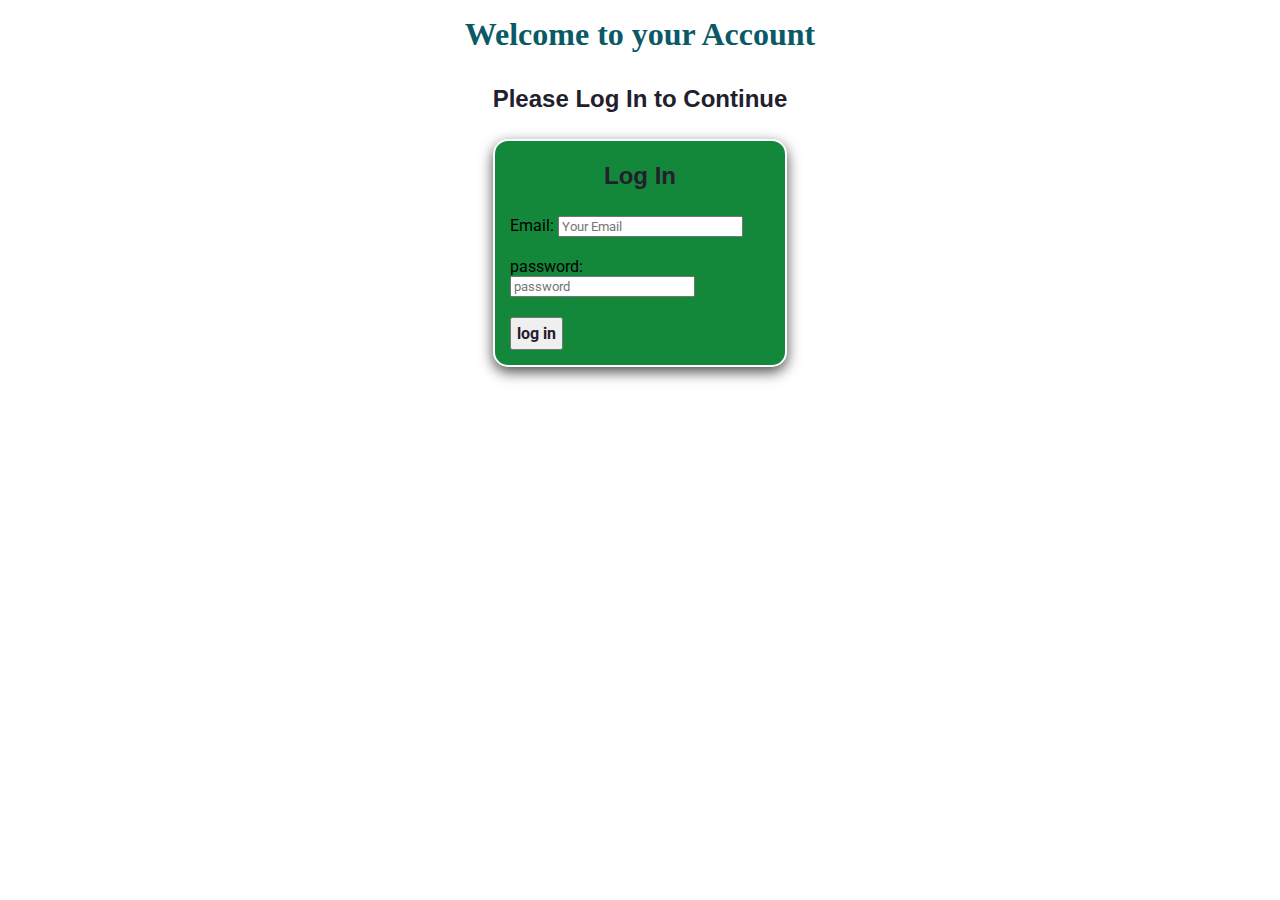
==== forms/login.html @ edd69b45 "iniciando con git" ====
<!DOCTYPE html>
<html lang="en">
<head>
    <meta charset="UTF-8">
    <meta http-equiv="X-UA-Compatible" content="IE=edge">
    <meta name="viewport" content="width=device-width, initial-scale=1.0">
    <link rel="stylesheet" href="/forms/logInStyle.css">
    <title>Log in</title>
</head>
<body>


    <h1>Welcome to your Account</h1>
    <h2>Please Log In to Continue</h2>
    <div class="container-login">
        <form id="login" action="http://wikipedia.org" method="POST">
            <h2>Log In</h2>
            <div>
                <label for="email">Email:</label>
                <input 
                    id="email" 
                    type="email" 
                    name="email" 
                    placeholder="Your Email"
                    required
                    />
            </div>
            <div>
                <label for="password"> password: </label>
                <input
                    id="password"
                    type="password"
                    name="password"
                    placeholder="password"
                    pattern=".{5,10}"
                    title="password min 5, max 10 characters"
                    required
                    />
            </div>
            <div class="btn-login">
                <input 
                    class="btn"
                    type="submit"
                    value="log in"
                    />
            </div>
        </form>
    </div>
    
</body>
</html>
---- forms/logInStyle.css ----
@import url('https://fonts.googleapis.com/css2?family=Roboto:wght@300&display=swap');

*{
    font-family: 'Roboto', sans-serif;
    margin: 0;
}

:root{
    --primary-color: #0a5a66;
    --dark-color: #22202d;
    --light-color: #f4f4f4;
    --danger-color: #d30d2d;
    --success-color: #2aaa50;
}

#login{
    color: #fff;
    padding: 5px;
    background-color: #913854 ;
    background-color: #13883a;
    width: 280px;
    margin: 0 auto;
    position: relative;
    border: 2px solid rgb(255, 255, 255);
    border-radius:15px;
    box-shadow: 0 5px 14px rgb(0, 0, 0, 0.7);
}
h1{
    text-align: center;
    padding: 1rem;
    font-family: 'Times New Roman', Times, serif;
    color: var(--primary-color);
}
h2{
    text-align: center;
    padding: 1rem;
    font-family: Arial, Helvetica, sans-serif;
    color: var(--dark-color);
}
div{
    padding: 10px;
}
.logi,
label{
    color: black;
}

[value="log in"]{
    padding: 5px;
    font-family: 'Roboto', sans-serif;
    font-size: 1rem;
    font-weight: bold;
    color: var(--dark-color);
}
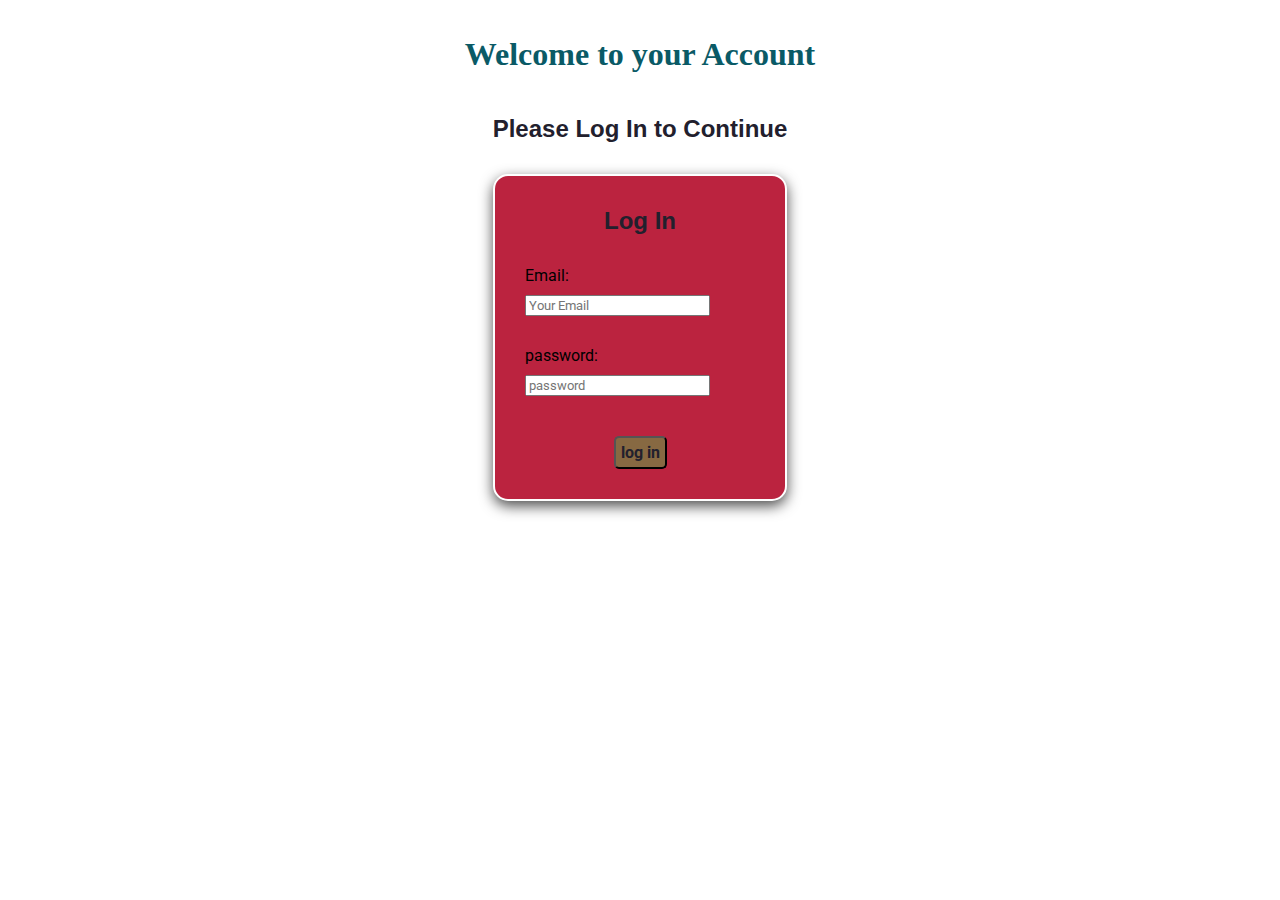
==== commit 03ad2293: "seccion terminada" ====
--- a/forms/login.html
+++ b/forms/login.html
@@ -16,8 +16,9 @@
         <form id="login" action="http://wikipedia.org" method="POST">
             <h2>Log In</h2>
             <div>
-                <label for="email">Email:</label>
+                <label  for="email">Email:</label>
                 <input 
+                    class="email"
                     id="email" 
                     type="email" 
                     name="email" 
@@ -26,8 +27,9 @@
                     />
             </div>
             <div>
-                <label for="password"> password: </label>
+                <label  for="password"> password: </label>
                 <input
+                    class="password"
                     id="password"
                     type="password"
                     name="password"
--- a/forms/logInStyle.css
+++ b/forms/logInStyle.css
@@ -1,8 +1,8 @@
-@import url('https://fonts.googleapis.com/css2?family=Roboto:wght@300&display=swap');
-
+@import url('https://fonts.googleapis.com/css2?family=Roboto&display=swap');
 *{
     font-family: 'Roboto', sans-serif;
-    margin: 0;
+    margin: 10px;
+
 }
 
 :root{
@@ -10,20 +10,20 @@
     --dark-color: #22202d;
     --light-color: #f4f4f4;
     --danger-color: #d30d2d;
-    --success-color: #2aaa50;
+    --success-color: #2aaa64;
+    --shadow: 0 5px 14px rgb(0, 0, 0, 0.7);
 }
 
 #login{
     color: #fff;
-    padding: 5px;
-    background-color: #913854 ;
-    background-color: #13883a;
+    padding: 5px;;
+    background-color: #bb233f;
     width: 280px;
     margin: 0 auto;
     position: relative;
     border: 2px solid rgb(255, 255, 255);
     border-radius:15px;
-    box-shadow: 0 5px 14px rgb(0, 0, 0, 0.7);
+    box-shadow: var(--shadow)
 }
 h1{
     text-align: center;
@@ -37,8 +37,12 @@
     font-family: Arial, Helvetica, sans-serif;
     color: var(--dark-color);
 }
+h1:hover{
+    box-shadow: var(--shadow);
+}
+
 div{
-    padding: 10px;
+    padding: 5px;
 }
 .logi,
 label{
@@ -51,4 +55,29 @@
     font-size: 1rem;
     font-weight: bold;
     color: var(--dark-color);
+    /*box-shadow: var(--shadow)*/
+}
+input[type="submit"]{
+    padding: 10px auto;
+    background: rgb(135, 105, 66);
+    border-radius: 5px;
+    margin: 10px auto;
+}
+.btn:hover{
+    box-shadow: var(--shadow);
+    background: var(--success-color);
+}
+
+.btn-login{
+    display: flex;
+}
+.email:hover,.password:hover{
+    background-color: var(--dark-color);
+}
+
+/* focus */
+
+input:focus {
+    background-color: var(--dark-color);
+    color: var(--light-color);
 }